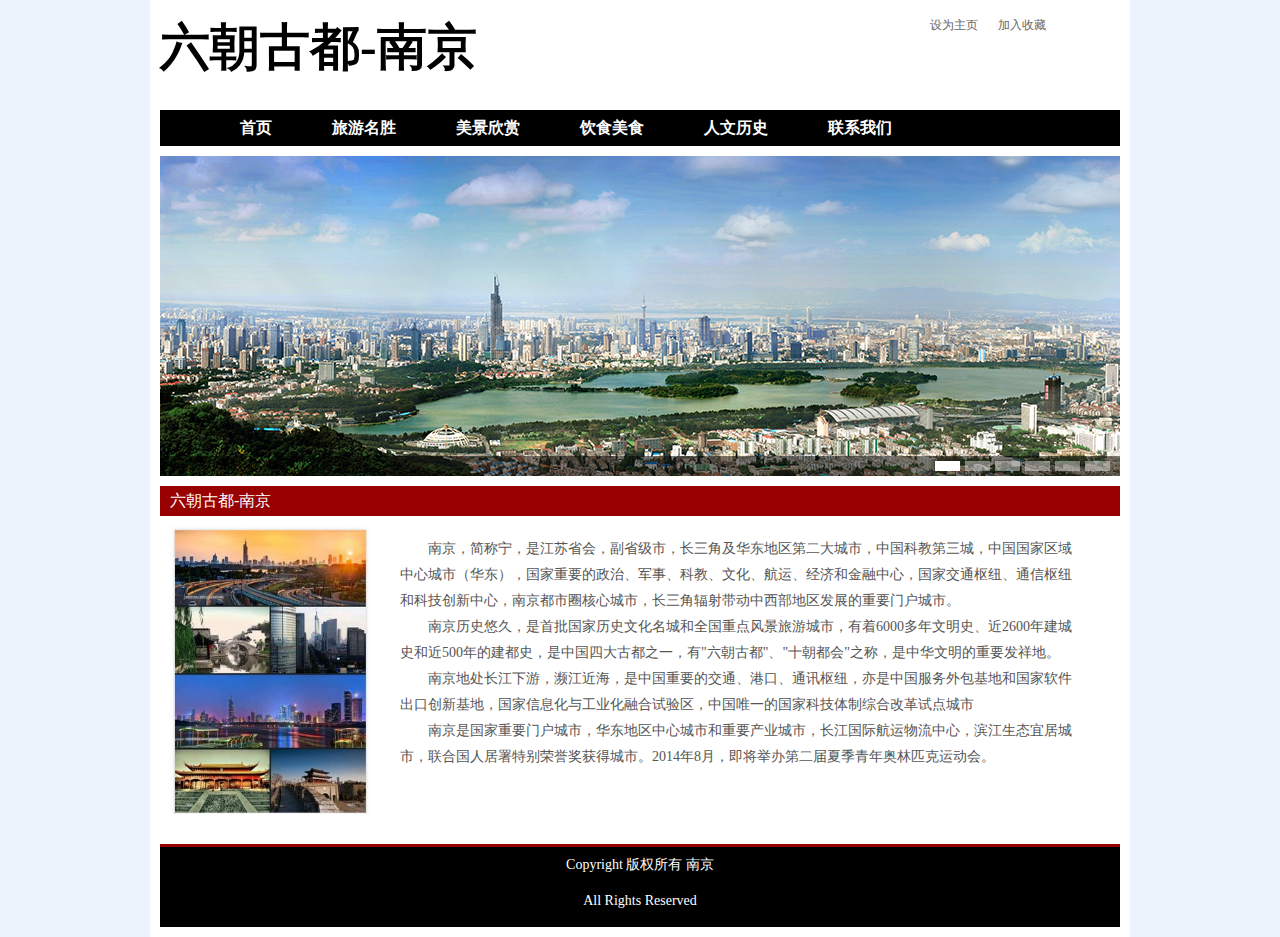
==== index.html @ 8a6e1334 "第一次" ====
<!DOCTYPE html PUBLIC "-//W3C//DTD XHTML 1.0 Transitional//EN" "http://www.w3.org/TR/xhtml1/DTD/xhtml1-transitional.dtd">
<html xmlns="http://www.w3.org/1999/xhtml">
<head>
<meta http-equiv="Content-Type" content="text/html; charset=gb2312" />
<title>�Ͼ�</title>
<link href="css/css.css" type=text/css rel=stylesheet>
</head>
<body>
<div class="con">
  <div class="head">
    <div class="head_left">
      <h1>�����Ŷ�-�Ͼ� </h1>
    </div>
    <div class="head_nav">
      <ul>
        <li><a href="#.html">��Ϊ��ҳ</a></li>
        <li><a href="#.html">�����ղ�</a></li>
      </ul>
    </div>
  </div>
  <div class="clear"></div>
  <!-----------------end head--------------------->
  <div class="nav">    <ul>
      <li><a href="index.html">��ҳ</a></li>
      <li><a href="jingdian.html">������ʤ</a></li>
      <li><a href="meijing.html">��������</a></li>
      <li><a href="meishi.html">��ʳ��ʳ</a></li>
      <li><a href="renwen.html">������ʷ</a></li>
      <li><a href="lianxi.html">��ϵ����</a></li>
    </ul>
</div>
  <!-----------------end nav--------------------->
  <div class="">
    <link href="css/lb.css" rel="stylesheet" type="text/css" />
    <script type="text/javascript" src="js/jquery.min.js"></script> 
    <script type="text/javascript" src="js/lb.js"></script>
    <div style="width:960px; height:320px; margin:10px auto;">
      <div id="focus">
        <ul>
          <li><a href="#" target="_blank"><img src="images/d1.jpg" width="960" /></a></li>
          <li><a href="#" target="_blank"><img src="images/d2.jpg" width="960" /></a></li>
          <li><a href="#" target="_blank"><img src="images/d3.jpg" width="960"  /></a></li>
          <li><a href="#" target="_blank"><img src="images/d4.jpg"width="960"  /></a></li>
          <li><a href="#" target="_blank"><img src="images/d5.jpg"width="960"  /></a></li>
          <li><a href="#" target="_blank"><img src="images/d6.jpg"width="960"  /></a></li>
        </ul>
      </div>
    </div>
    <!---------------end------dm------------------------> 
  </div>
  <div class="clear"></div>
  <div class="main">
    <div class="jianjie">
      <div class="jianjie_top">�����Ŷ�-�Ͼ�</div>
      <div class="fl m10"><a href="#"><img  src="images/about.jpg"   width="200"></a> </div>
      <div class="jianjie_des">
        <p>�Ͼ�����������ǽ���ʡ�ᣬ��ʡ���У������Ǽ����������ڶ�����У��й��ƽ̵����ǣ��й������������ĳ��У���������������Ҫ�����Ρ����¡��ƽ̡��Ļ������ˡ����úͽ������ģ����ҽ�ͨ��Ŧ��ͨ����Ŧ�ͿƼ��������ģ��Ͼ�����Ȧ���ĳ��У������Ƿ������������������չ����Ҫ�Ż����С�</p>
        <p>�Ͼ���ʷ�ƾã�������������ʷ�Ļ����Ǻ�ȫ���ص�羰���γ��У�����6000��������ʷ����2600�꽨��ʷ�ͽ�500��Ľ���ʷ�����й��Ĵ�Ŷ�֮һ����"�����Ŷ�"��"ʮ������"֮�ƣ����л���������Ҫ����ء�</p>
        <p>�Ͼ��ش��������Σ��������������й���Ҫ�Ľ�ͨ���ۿڡ�ͨѶ��Ŧ�������й�����������غ͹����������ڴ��»��أ�������Ϣ���빤ҵ���ں����������й�Ψһ�Ĺ��ҿƼ������ۺϸĸ��Ե����</p>
        <p>�Ͼ��ǹ�����Ҫ�Ż����У������������ĳ��к���Ҫ��ҵ���У��������ʺ����������ģ�������̬�˾ӳ��У����Ϲ��˾����ر���������ó��С�2014��8�£������ٰ�ڶ����ļ��������ƥ���˶��ᡣ</p>
        <p></p>
        <p></p>
        <p></p>
        <p></p>
      </div>
    </div>
    <div class="clear"></div>
  </div>
  <!-----------------end main--------------------->
  
  <div class="clear"></div>
  <!-----------------end main--------------------->
  <div class="foot">
    <p>Copyright  ��Ȩ���� �Ͼ� </p>
    <p> All Rights Reserved </p>
  </div>
  <div class="clear"></div>
</div>
</body>
</html>
---- css/css.css ----
/*---------- 通配设置   -----------------*/
* { margin:0; padding:0; font-family:微软雅黑;}
BODY {	BACKGROUND: #ecf3fc; FONT: 12px/20px simsun;}
IMG {	BORDER-TOP-STYLE: none; BORDER-RIGHT-STYLE: none; BORDER-LEFT-STYLE: none; BORDER-BOTTOM-STYLE: none}
ul,li{ list-style:none; list-style-type:none;} 
A {	COLOR: #257ec0; TEXT-DECORATION: none}
A:hover {	COLOR: #ff7202; TEXT-DECORATION: underline}
.center{ text-align:center;}
.fl{ float:left;}
.fr{ float:right;}
.lh22{ line-height:22px;}
.p5{ padding:5px;}
.pt3{ padding-top:3px;}
.pt5{ padding-top:5px;}
.pt10{ padding-top:10px;}
.clear{ clear:both;}
.m10{ margin:10px;}

/*----------  大容器设置  -----------------*/
.con{ width:960px; height:auto; padding:10px; margin:auto; background:#fff; }
.head{ width:960px; height:100px; margin:auto;}
.head_left{width:460px; height:100px; float:left;}
.head_left h1{ font-size:50px; color:#000; line-height:75px;}
.head_left p{ font-size:26px; color:#000; line-height:36px; font-family:Tahoma, Geneva, sans-serif}
.head_nav{ width:200px; height:30px; float:right;}
.head_nav li{ float:left; padding:5px 10px;}
.head_nav li a{ font-size:12px; color:#666;}

/*----------  导航设置   -----------------*/
.nav{width:960px; height:36px; margin:auto; background:#000;}
.nav ul{ padding-left:50px;}
.nav li{ float:left; padding:0px 30px;}
.nav li a{ font-size:16px; color:#fff; line-height:36px; font-weight:bold; font-family:微软雅黑;}
.nav li a:hover{ text-decoration:none;}
.nav li:hover{ background:#900;}


/*----------  轮播设置   -----------------*/
.lunbo{ width:960px; height:380px; margin:5px auto;}
/*---------- 主体样式设置-----------------*/
.main{ width:960px; height:auto; margin:auto;}
.jianjie{ width:960px; height:auto; min-height:220px; margin:auto;}
.jianjie_top{ width:950px; height:30px; margin:auto; padding-left:10px; background:#900; color:#fff; font-size:16px; line-height:30px;}
.jianjie_top a{ color:#fff; font-size:16px; line-height:30px;}
.jianjie_des{ width:680px; height:auto; padding:20px; float:left; font-size:14px; text-indent:2em; color:#555; line-height:26px;}

.jianjie_main{width:900px; height:auto; padding:10px; margin:auto; font-size:14px;color:#555; line-height:26px;}
.jianjie_main p{font-size:14px; text-indent:2em; color:#555; line-height:26px;}


.pic_show{ width:960px; height:240px; margin:auto;}
.pic_show_top{ width:950px; height:30px; margin:auto; padding-left:10px; background:#900; color:#fff; font-size:16px; line-height:30px;}
.pic_show li{ float:left; margin:5px;}

.artist{ width:960px; height:200px; margin:auto;}



/*----------  页脚设置  -----------------*/
.foot{ width:960px; height:80px;margin:auto; margin-top:20px;border-top:3px solid #900; background:#000;color:#fff; }
.foot{ font-size:14px;text-align:center; line-height:36px; }
---- css/lb.css ----
/* qqshop focus */

#focus {width:960px; height:320px; overflow:hidden; position:relative;}

#focus ul {height:380px; position:absolute;}

#focus ul li {float:left; width:960px; height:320px; overflow:hidden; position:relative; background:#000;}

#focus ul li div {position:absolute; overflow:hidden;}

#focus .btnBg {position:absolute; width:960px; height:20px; left:0; bottom:0; background:#000;}

#focus .btn {position:absolute; width:780px; height:10px; padding:5px 10px; right:0; bottom:0; text-align:right;}

#focus .btn span {display:inline-block; _display:inline; _zoom:1; width:25px; height:10px; _font-size:0; margin-left:5px; cursor:pointer; background:#fff;}

#focus .btn span.on {background:#fff;}

#focus .preNext {width:45px; height:100px; position:absolute; top:90px; background:url(img/sprite.png) no-repeat 0 0; cursor:pointer;}

#focus .pre {left:0;}

#focus .next {right:0; background-position:right top;}
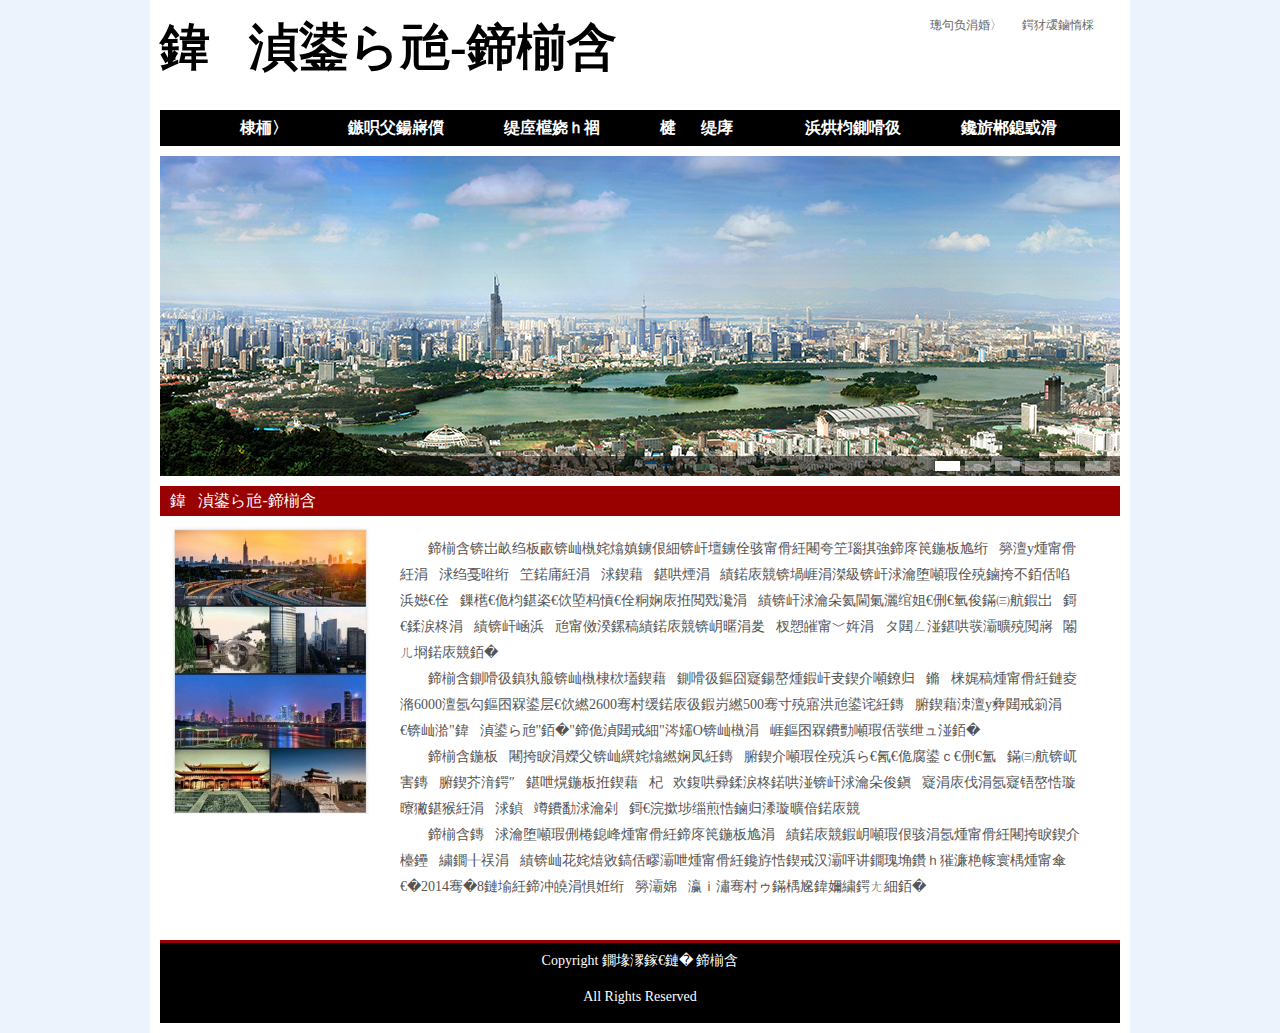
==== commit 83e94962: "第二次" ====
--- a/index.html
+++ b/index.html
@@ -2,31 +2,31 @@
 <html xmlns="http://www.w3.org/1999/xhtml">
 <head>
 <meta http-equiv="Content-Type" content="text/html; charset=gb2312" />
-<title>�Ͼ�</title>
+<title>南京</title>
 <link href="css/css.css" type=text/css rel=stylesheet>
 </head>
 <body>
 <div class="con">
   <div class="head">
     <div class="head_left">
-      <h1>�����Ŷ�-�Ͼ� </h1>
+      <h1>六朝古都-南京 </h1>
     </div>
     <div class="head_nav">
       <ul>
-        <li><a href="#.html">��Ϊ��ҳ</a></li>
-        <li><a href="#.html">�����ղ�</a></li>
+        <li><a href="#.html">设为主页</a></li>
+        <li><a href="#.html">加入收藏</a></li>
       </ul>
     </div>
   </div>
   <div class="clear"></div>
   <!-----------------end head--------------------->
   <div class="nav">    <ul>
-      <li><a href="index.html">��ҳ</a></li>
-      <li><a href="jingdian.html">������ʤ</a></li>
-      <li><a href="meijing.html">��������</a></li>
-      <li><a href="meishi.html">��ʳ��ʳ</a></li>
-      <li><a href="renwen.html">������ʷ</a></li>
-      <li><a href="lianxi.html">��ϵ����</a></li>
+      <li><a href="index.html">首页</a></li>
+      <li><a href="jingdian.html">旅游名胜</a></li>
+      <li><a href="meijing.html">美景欣赏</a></li>
+      <li><a href="meishi.html">饮食美食</a></li>
+      <li><a href="renwen.html">人文历史</a></li>
+      <li><a href="lianxi.html">联系我们</a></li>
     </ul>
 </div>
   <!-----------------end nav--------------------->
@@ -51,13 +51,13 @@
   <div class="clear"></div>
   <div class="main">
     <div class="jianjie">
-      <div class="jianjie_top">�����Ŷ�-�Ͼ�</div>
+      <div class="jianjie_top">六朝古都-南京</div>
       <div class="fl m10"><a href="#"><img  src="images/about.jpg"   width="200"></a> </div>
       <div class="jianjie_des">
-        <p>�Ͼ�����������ǽ���ʡ�ᣬ��ʡ���У������Ǽ����������ڶ�����У��й��ƽ̵����ǣ��й������������ĳ��У���������������Ҫ�����Ρ����¡��ƽ̡��Ļ������ˡ����úͽ������ģ����ҽ�ͨ��Ŧ��ͨ����Ŧ�ͿƼ��������ģ��Ͼ�����Ȧ���ĳ��У������Ƿ������������������չ����Ҫ�Ż����С�</p>
-        <p>�Ͼ���ʷ�ƾã�������������ʷ�Ļ����Ǻ�ȫ���ص�羰���γ��У�����6000��������ʷ����2600�꽨��ʷ�ͽ�500��Ľ���ʷ�����й��Ĵ�Ŷ�֮һ����"�����Ŷ�"��"ʮ������"֮�ƣ����л���������Ҫ����ء�</p>
-        <p>�Ͼ��ش��������Σ��������������й���Ҫ�Ľ�ͨ���ۿڡ�ͨѶ��Ŧ�������й�����������غ͹����������ڴ��»��أ�������Ϣ���빤ҵ���ں����������й�Ψһ�Ĺ��ҿƼ������ۺϸĸ��Ե����</p>
-        <p>�Ͼ��ǹ�����Ҫ�Ż����У������������ĳ��к���Ҫ��ҵ���У��������ʺ����������ģ�������̬�˾ӳ��У����Ϲ��˾����ر���������ó��С�2014��8�£������ٰ�ڶ����ļ��������ƥ���˶��ᡣ</p>
+        <p>南京，简称宁，是江苏省会，副省级市，长三角及华东地区第二大城市，中国科教第三城，中国国家区域中心城市（华东），国家重要的政治、军事、科教、文化、航运、经济和金融中心，国家交通枢纽、通信枢纽和科技创新中心，南京都市圈核心城市，长三角辐射带动中西部地区发展的重要门户城市。</p>
+        <p>南京历史悠久，是首批国家历史文化名城和全国重点风景旅游城市，有着6000多年文明史、近2600年建城史和近500年的建都史，是中国四大古都之一，有"六朝古都"、"十朝都会"之称，是中华文明的重要发祥地。</p>
+        <p>南京地处长江下游，濒江近海，是中国重要的交通、港口、通讯枢纽，亦是中国服务外包基地和国家软件出口创新基地，国家信息化与工业化融合试验区，中国唯一的国家科技体制综合改革试点城市</p>
+        <p>南京是国家重要门户城市，华东地区中心城市和重要产业城市，长江国际航运物流中心，滨江生态宜居城市，联合国人居署特别荣誉奖获得城市。2014年8月，即将举办第二届夏季青年奥林匹克运动会。</p>
         <p></p>
         <p></p>
         <p></p>
@@ -71,7 +71,7 @@
   <div class="clear"></div>
   <!-----------------end main--------------------->
   <div class="foot">
-    <p>Copyright  ��Ȩ���� �Ͼ� </p>
+    <p>Copyright  版权所有 南京 </p>
     <p> All Rights Reserved </p>
   </div>
   <div class="clear"></div>
